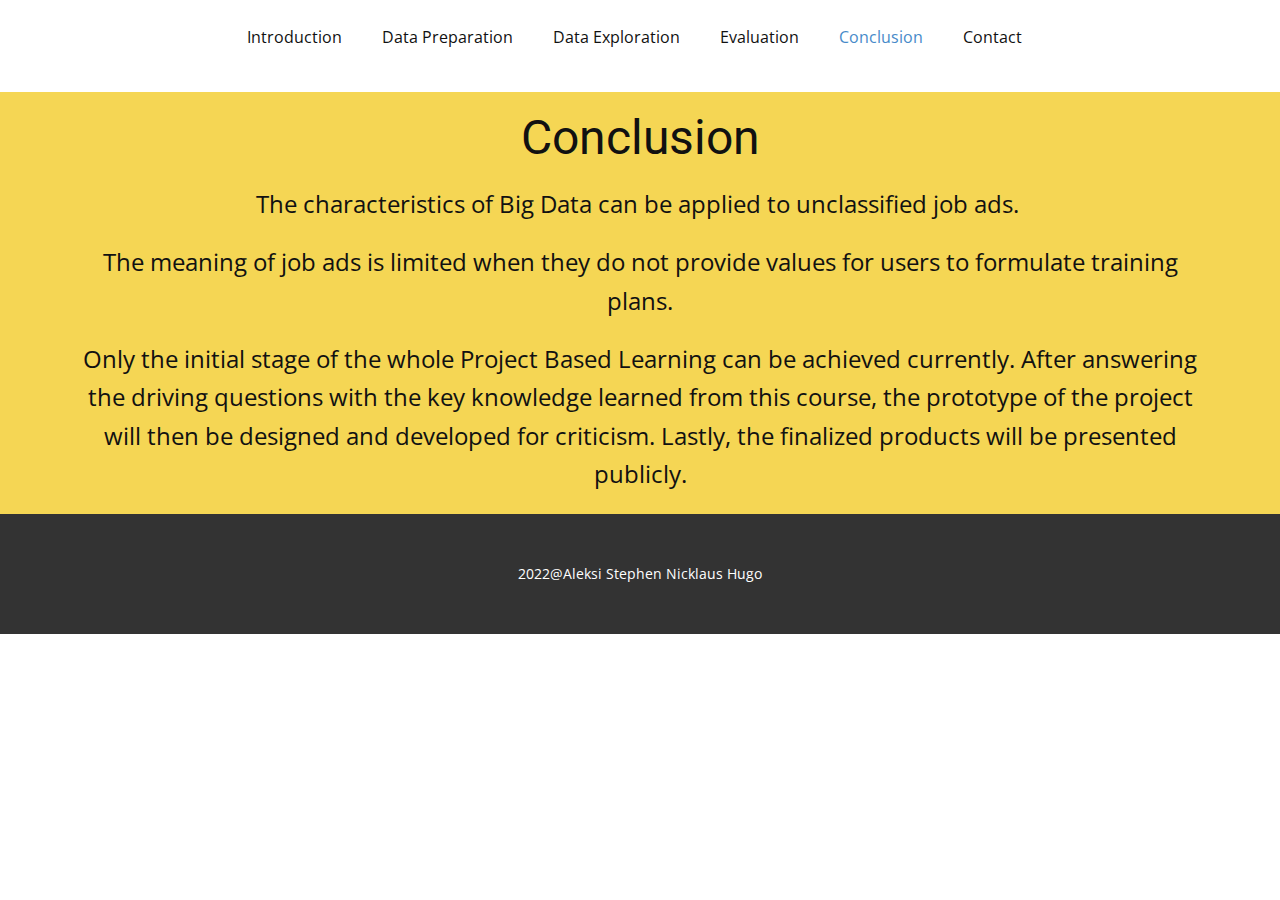
==== Conclusion.html @ b4e0cdb8 "第一次上传" ====
<!DOCTYPE html>
<html style="font-size: 16px;" lang="en"><head>
    <meta name="viewport" content="width=device-width, initial-scale=1.0">
    <meta charset="utf-8">
    <meta name="keywords" content="Conclusion">
    <meta name="description" content="">
    <title> Conclusion</title>
    <link rel="stylesheet" href="../../static/css/nicepage.css" media="screen">
<link rel="stylesheet" href="Conclusion.css" media="screen">
    <script class="u-script" type="text/javascript" src="../../static/js/jquery.js" defer=""></script>
    <script class="u-script" type="text/javascript" src="../../static/js/nicepage.js" defer=""></script>
    <meta name="generator" content="Nicepage 4.13.4, nicepage.com">
    <link id="u-theme-google-font" rel="stylesheet" href="https://fonts.googleapis.com/css?family=Roboto:100,100i,300,300i,400,400i,500,500i,700,700i,900,900i|Open+Sans:300,300i,400,400i,500,500i,600,600i,700,700i,800,800i">
    
    
    <script type="application/ld+json">{
		"@context": "http://schema.org",
		"@type": "Organization",
		"name": ""
}</script>
    <meta name="theme-color" content="#478ac9">
    <meta property="og:title" content="​Conclusion">
    <meta property="og:type" content="website">
  </head>
  <body class="u-body u-xl-mode"><header class="u-clearfix u-header u-header" id="sec-3e84"><div class="u-clearfix u-sheet u-sheet-1">
        <nav class="u-menu u-menu-dropdown u-offcanvas u-menu-1" data-position="">
          <div class="menu-collapse" style="font-size: 1rem; letter-spacing: 0px;">
            <a class="u-button-style u-custom-left-right-menu-spacing u-custom-padding-bottom u-custom-top-bottom-menu-spacing u-nav-link u-text-active-palette-1-base u-text-hover-palette-2-base" href="#">
              <svg class="u-svg-link" viewBox="0 0 24 24"><use xmlns:xlink="http://www.w3.org/1999/xlink" xlink:href="#menu-hamburger"></use></svg>
              <svg class="u-svg-content" version="1.1" id="menu-hamburger" viewBox="0 0 16 16" x="0px" y="0px" xmlns:xlink="http://www.w3.org/1999/xlink" xmlns="http://www.w3.org/2000/svg"><g><rect y="1" width="16" height="2"></rect><rect y="7" width="16" height="2"></rect><rect y="13" width="16" height="2"></rect>
</g></svg>
            </a>
          </div>
          <div class="u-custom-menu u-nav-container">
            <ul class="u-nav u-unstyled u-nav-1"><li class="u-nav-item"><a class="u-button-style u-nav-link u-text-active-palette-1-base u-text-hover-palette-2-base" href="Introduction.html" style="padding: 10px 20px;"> Introduction</a>
</li><li class="u-nav-item"><a class="u-button-style u-nav-link u-text-active-palette-1-base u-text-hover-palette-2-base" href="Data-Preparation.html" style="padding: 10px 20px;">Data Preparation</a>
</li><li class="u-nav-item"><a class="u-button-style u-nav-link u-text-active-palette-1-base u-text-hover-palette-2-base" href="Data-Exploration.html" style="padding: 10px 20px;"> Data Exploration</a>
</li><li class="u-nav-item"><a class="u-button-style u-nav-link u-text-active-palette-1-base u-text-hover-palette-2-base" href="Evaluation.html" style="padding: 10px 20px;">Evaluation</a>
</li><li class="u-nav-item"><a class="u-button-style u-nav-link u-text-active-palette-1-base u-text-hover-palette-2-base" href="Conclusion.html" style="padding: 10px 20px;"> Conclusion</a>
</li><li class="u-nav-item"><a class="u-button-style u-nav-link u-text-active-palette-1-base u-text-hover-palette-2-base" href="Contact.html" style="padding: 10px 20px;">Contact</a>
</li></ul>
          </div>
          <div class="u-custom-menu u-nav-container-collapse">
            <div class="u-black u-container-style u-inner-container-layout u-opacity u-opacity-95 u-sidenav">
              <div class="u-inner-container-layout u-sidenav-overflow">
                <div class="u-menu-close"></div>
                <ul class="u-align-center u-nav u-popupmenu-items u-unstyled u-nav-2"><li class="u-nav-item"><a class="u-button-style u-nav-link" href="Introduction.html"> Introduction</a>
</li><li class="u-nav-item"><a class="u-button-style u-nav-link" href="Data-Preparation.html">Data Preparation</a>
</li><li class="u-nav-item"><a class="u-button-style u-nav-link" href="Data-Exploration.html"> Data Exploration</a>
</li><li class="u-nav-item"><a class="u-button-style u-nav-link" href="Evaluation.html">Evaluation</a>
</li><li class="u-nav-item"><a class="u-button-style u-nav-link" href="Conclusion.html"> Conclusion</a>
</li><li class="u-nav-item"><a class="u-button-style u-nav-link" href="Contact.html">Contact</a>
</li></ul>
              </div>
            </div>
            <div class="u-black u-menu-overlay u-opacity u-opacity-70"></div>
          </div>
        </nav>
      </div></header> 
    <section class="u-align-center u-clearfix u-palette-3-light-1 u-section-1" id="sec-b91b">
      <div class="u-clearfix u-sheet u-sheet-1">
        <h1 class="u-text u-text-1"> Conclusion<br>
        </h1>
        <p class="u-text u-text-2">
          <span style="font-size: 1.5rem;"> The characteristics of Big Data can be applied to unclassified job ads.&nbsp;</span>
          <br>
        </p>
        <p class="u-text u-text-3">
          <span style="font-size: 1.5rem;"> The meaning of job ads is limited when they do not provide values for users to formulate training plans. </span>
          <br>
        </p>
        <p class="u-text u-text-4">
          <span style="font-size: 1.5rem;"> Only the initial stage of the whole Project Based Learning can be achieved currently. After answering the driving questions with the key knowledge learned from this course, the prototype of the project will then be designed and developed for criticism. Lastly, the finalized products will be presented publicly.</span>
          <br>
        </p>
      </div>
    </section>
    
    
    <footer class="u-align-center u-clearfix u-footer u-grey-80 u-footer" id="sec-b8c3"><div class="u-clearfix u-sheet u-sheet-1">
        <p class="u-small-text u-text u-text-variant u-text-1">2022@Aleksi Stephen Nicklaus Hugo</p>
      </div></footer>

  
</body></html>
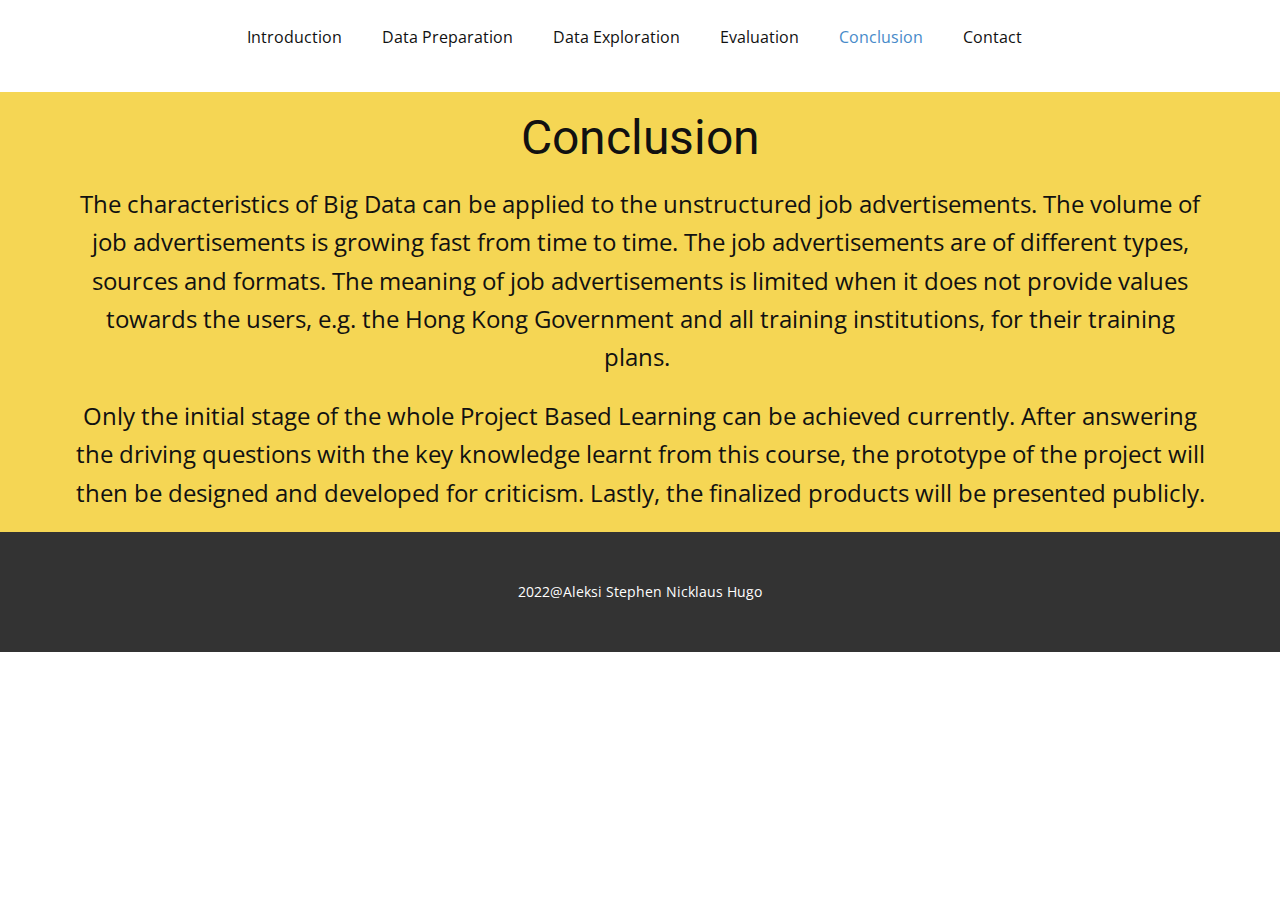
==== commit 99e2a4b0: "Update Conclusion.html" ====
--- a/Conclusion.html
+++ b/Conclusion.html
@@ -62,15 +62,11 @@
         <h1 class="u-text u-text-1"> Conclusion<br>
         </h1>
         <p class="u-text u-text-2">
-          <span style="font-size: 1.5rem;"> The characteristics of Big Data can be applied to unclassified job ads.&nbsp;</span>
+          <span style="font-size: 1.5rem;"> The characteristics of Big Data can be applied to the unstructured job advertisements. The volume of job advertisements is growing fast from time to time. The job advertisements are of different types, sources and formats. The meaning of job advertisements is limited when it does not provide values towards the users, e.g. the Hong Kong Government and all training institutions, for their training plans.&nbsp;</span>
           <br>
         </p>
         <p class="u-text u-text-3">
-          <span style="font-size: 1.5rem;"> The meaning of job ads is limited when they do not provide values for users to formulate training plans. </span>
-          <br>
-        </p>
-        <p class="u-text u-text-4">
-          <span style="font-size: 1.5rem;"> Only the initial stage of the whole Project Based Learning can be achieved currently. After answering the driving questions with the key knowledge learned from this course, the prototype of the project will then be designed and developed for criticism. Lastly, the finalized products will be presented publicly.</span>
+          <span style="font-size: 1.5rem;"> Only the initial stage of the whole Project Based Learning can be achieved currently. After answering the driving questions with the key knowledge learnt from this course, the prototype of the project will then be designed and developed for criticism. Lastly, the finalized products will be presented publicly. </span>
           <br>
         </p>
       </div>
@@ -82,4 +78,4 @@
       </div></footer>
 
   
-</body></html>+</body></html>
